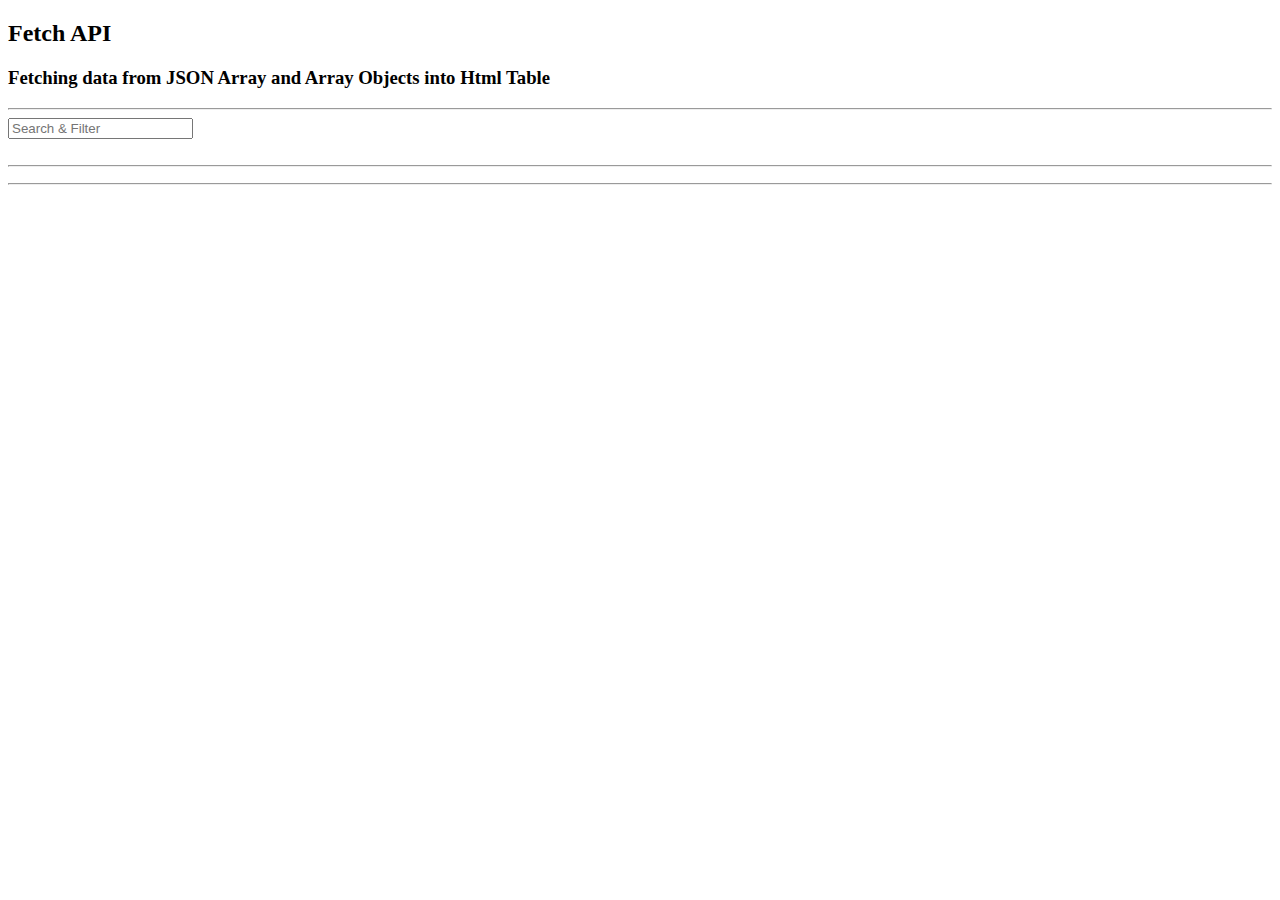
==== index.html @ 44de7893 "init: html" ====
<!DOCTYPE html>
<html lang="en">
<head>
    <meta charset="UTF-8">
    <meta http-equiv="X-UA-Compatible" content="IE=edge">
    <meta name="viewport" content="width=device-width, initial-scale=1.0">
    <link rel="stylesheet" href="styles.css">
    <title>Fetch API</title>
</head>
<body>
    <h2>Fetch API </h2>
    <h3>Fetching data from JSON Array and Array Objects into Html Table</h3>
    <hr>
    <input type="search" class="light-table-filter" data-table="order-table" placeholder="Search & Filter">
    <div>
        <br>
        <hr>
        <!-- Table to display fetched user data -->
        <table class="order-table table" id="users"></table>
    </div>
    <hr>
    <!-- Link JavaScript file -->
    <script src="main.js"></script>
</body>

</html>
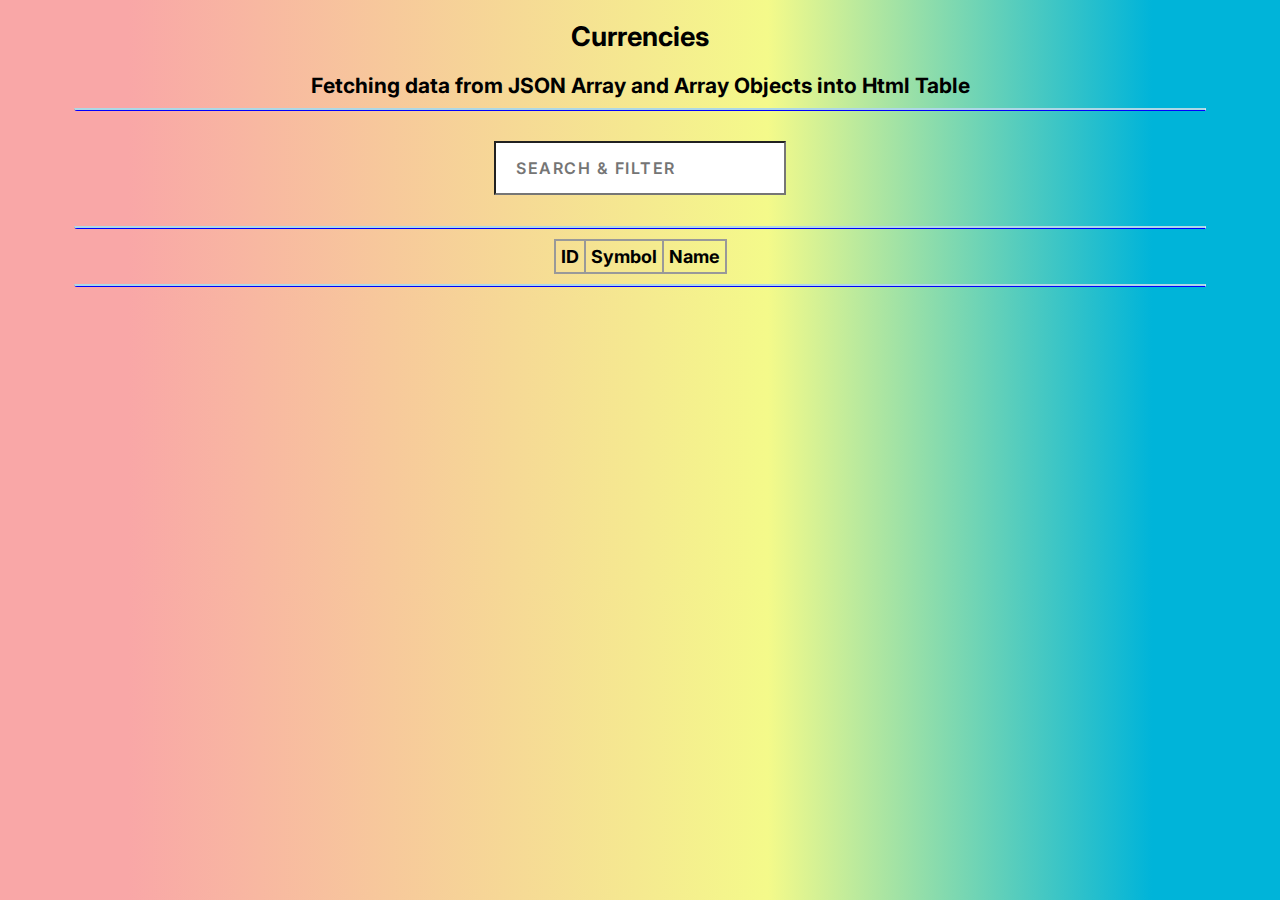
==== commit 6d791c37: "fix: change methods to fill the table" ====
--- a/index.html
+++ b/index.html
@@ -1,5 +1,6 @@
 <!DOCTYPE html>
 <html lang="en">
+
 <head>
     <meta charset="UTF-8">
     <meta http-equiv="X-UA-Compatible" content="IE=edge">
@@ -7,16 +8,26 @@
     <link rel="stylesheet" href="styles.css">
     <title>Fetch API</title>
 </head>
+
 <body>
-    <h2>Fetch API </h2>
+    <h2>Currencies</h2>
     <h3>Fetching data from JSON Array and Array Objects into Html Table</h3>
     <hr>
     <input type="search" class="light-table-filter" data-table="order-table" placeholder="Search & Filter">
     <div>
         <br>
         <hr>
-        <!-- Table to display fetched user data -->
-        <table class="order-table table" id="users"></table>
+        <!-- Table to display fetched coin data -->
+        <table class="order-table table" id="coins">
+            <thead>
+                <tr>
+                    <th>ID</th>
+                    <th>Symbol</th>
+                    <th>Name</th>
+                </tr>
+            </thead>
+            <tbody></tbody>
+        </table>
     </div>
     <hr>
     <!-- Link JavaScript file -->
--- a/styles.css
+++ b/styles.css
@@ -0,0 +1,106 @@
+/*-----------------------------------------------------------------------------------
+
+    Template Name: Fetch API
+    Author: Aleksandr Khamitov
+    Version: 1.0
+-----------------------------------------------------------------------------------
+
+    CSS INDEX
+    ===================
+
+    01.Common css
+    02.Table css
+
+-----------------------------------------------------------------------------------*/
+/*===========================
+     01.Common CSS
+===========================*/
+@import url('https://fonts.googleapis.com/css2?family=Inter:wght@200;300;400;500;600;700&family=Markazi+Text&display=swap');
+*, *::before, *::after {
+    padding: 0;
+    margin: 0;
+    box-sizing: border-box;
+}
+:root {
+    /* Font */
+    --ff-inter: "Inter", sans-serif;
+    /* Colors */
+    --blue-color: rgb(135, 135, 248);
+}
+html {
+    font-size: 10px;
+    scroll-behavior: smooth;
+    scroll-padding-top: 2rem;
+}
+body {
+    width: 90%;
+    height: 100%;
+    display: block;
+    margin-left: auto;
+    margin-right: auto;
+    text-align: center;
+    font-family: var(--ff-inter);
+    font-size: large;
+    background: rgb(249,167,167);
+background: linear-gradient(90deg, rgba(249,167,167,1) 10%, rgba(244,250,138,1) 60%, rgba(0,180,217,1) 90%);
+}
+
+input {
+    font-family: var(--ff-inter);
+    font-weight: 600;
+    font-size: 16px;
+    text-transform: uppercase;
+    letter-spacing: 1.5px;
+    padding: 15px 20px;
+    border-radius: 0px;
+    background-color: #ffffff;
+    margin-top: 2rem;
+}
+
+h2 {
+    margin: 2rem;
+}
+
+h3 {
+    margin: 1rem;
+}
+
+hr {
+    margin: 1rem;
+    border-top: 2px solid lightblue;
+    border-bottom: 1px solid blue;
+    border-bottom-left-radius: 15px;
+    border-top-right-radius: -15px;
+}
+/*===========================
+     02.Table CSS
+===========================*/
+table, tbody, tr, th, td {
+    vertical-align: baseline;
+}
+
+table {
+    margin-left: auto;
+    margin-right: auto;
+    text-align: center;
+}
+
+td {
+    display: table-cell;
+    vertical-align: inherit;
+}
+
+td,
+th {
+    border: 2px solid #999;
+    padding: 0.5rem;
+}
+
+table, th, td
+{
+    border-collapse: collapse;
+}
+
+table > tr {
+    vertical-align: middle;
+}